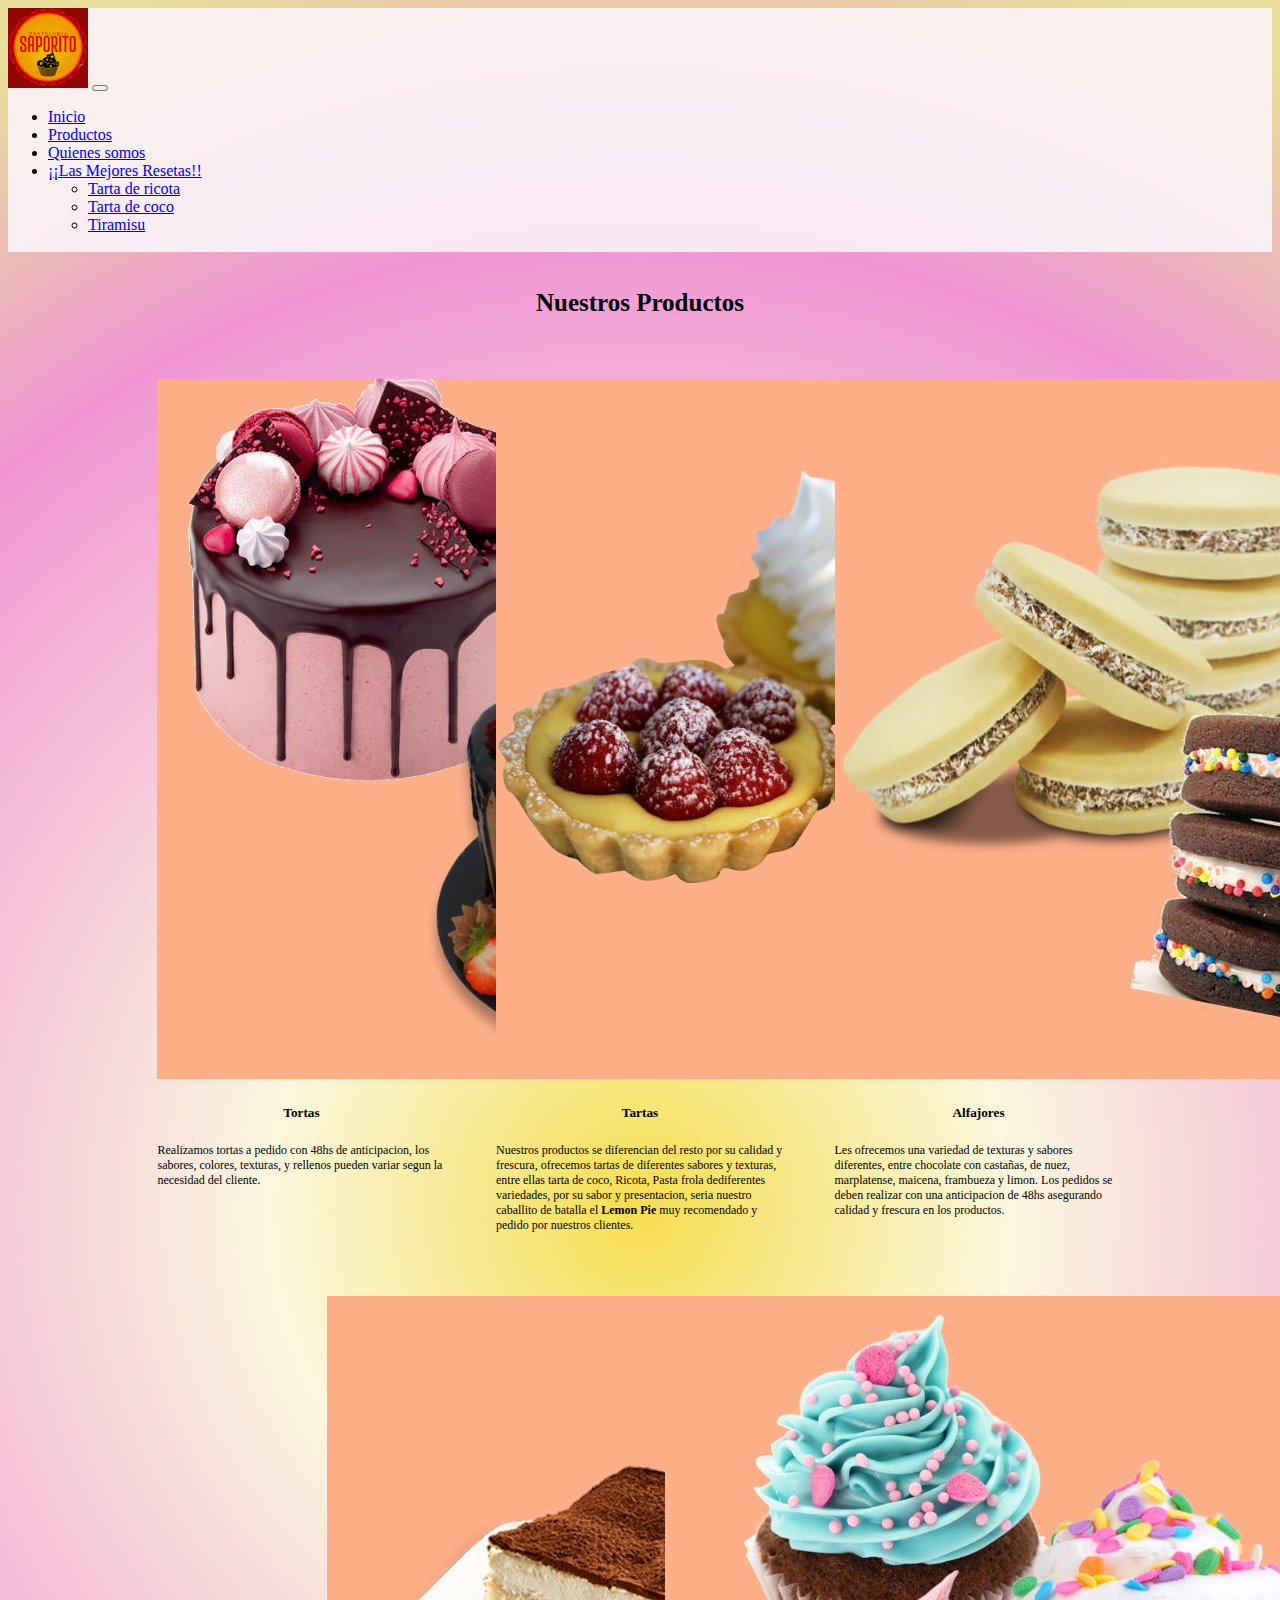
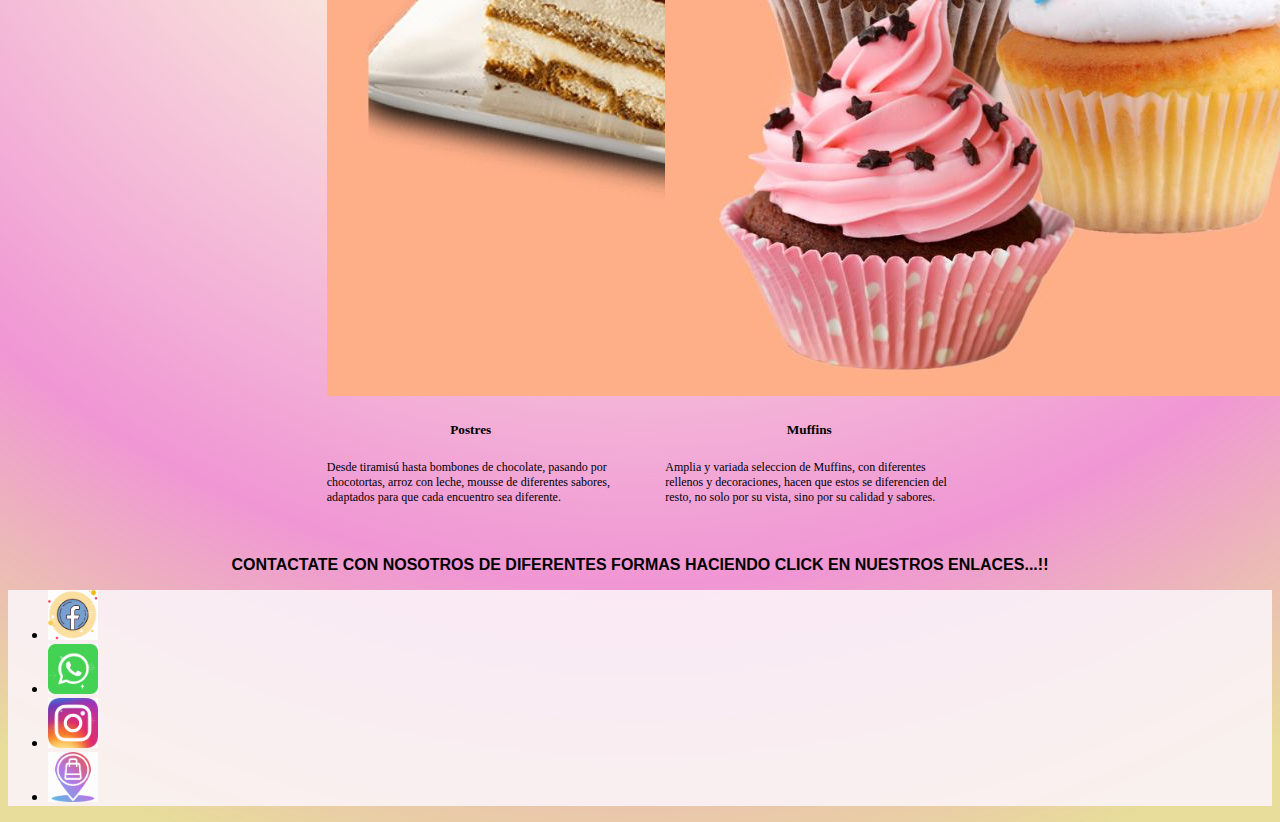
==== productos.html @ baec7a94 "Subiendo proyecto" ====
<!DOCTYPE html>
<html lang="es">
<head>
    <meta charset="UTF-8">
    <meta http-equiv="X-UA-Compatible" content="IE=edge">
    <meta name="viewport" content="width=device-width, initial-scale=1.0">
    <title>Productos Saporito</title>
    <link rel="stylesheet" href="saporito.css">
    <link href="https://cdn.jsdelivr.net/npm/bootstrap@5.2.2/dist/css/bootstrap.min.css" rel="stylesheet" integrity="sha384-Zenh87qX5JnK2Jl0vWa8Ck2rdkQ2Bzep5IDxbcnCeuOxjzrPF/et3URy9Bv1WTRi" crossorigin="anonymous">
</head>
<body class="fondo1">
    <nav class="navbar navbar-expand-lg bg-light">
        <div class="container-fluid fondo2">
          <a class="navbar-brand" href="./quienes-somos.html"><img src="./Imagenes/logo.png" alt="logo-saporito" width="80px"></a>
          <button class="navbar-toggler" type="button" data-bs-toggle="collapse" data-bs-target="#navbarNavDropdown" aria-controls="navbarNavDropdown" aria-expanded="false" aria-label="Toggle navigation">
            <span class="navbar-toggler-icon"></span>
          </button>
          <div class="collapse navbar-collapse" id="navbarNavDropdown">
            <ul class="navbar-nav">
              <li class="nav-item">
                <a class="nav-link active" aria-current="page" href="./index.html">Inicio</a>
              </li>
              <li class="nav-item">
                <a class="nav-link" href="./productos.html">Productos</a>
              </li>
              <li class="nav-item">
                <a class="nav-link" href="./quienes-somos.html">Quienes somos</a>
              </li>
              <li class="nav-item dropdown">
                <a class="nav-link dropdown-toggle" href="#" role="button" data-bs-toggle="dropdown" aria-expanded="false">
                  ¡¡Las Mejores Resetas!!
                </a>
                <ul class="dropdown-menu">
                  <li><a class="dropdown-item" href="https://www.youtube.com/watch?v=YoXm4l1gQPw">Tarta de ricota</a></li>
                  <li><a class="dropdown-item" href="https://www.youtube.com/watch?v=hHQ-EJJkmUw">Tarta de coco</a></li>
                  <li><a class="dropdown-item" href="https://www.youtube.com/watch?v=WC6WPofXFNs">Tiramisu</a></li>
                </ul><br>
              </li>
            </ul>
          </div>
        </div>
      </nav>
      
<h1 class="pasteleria">Nuestros Productos</h1>
      <div  class="caja1"> 
        <div class="card" style="width: 18rem; margin: 2%;">
          <img src="./Imagenes/tortas nvo.jpg" class="card-img-top" alt="Tortas">
          <div class="card-body">
            <h5 class="card-title">Tortas</h5>
            <p class="card-text">Realizamos tortas a pedido con 48hs de anticipacion, los sabores, colores, texturas, y rellenos pueden variar segun la necesidad del cliente.</p>
          </div>
        </div>
        <div class="card" style="width: 18rem; margin: 2%">
          <img src="./Imagenes/Nueva carpeta/tartas foto.jpg" class="card-img-top" alt="...">
          <div class="card-body">
            <h5 class="card-title">Tartas</h5>
            <p class="card-text">Nuestros productos se diferencian del resto por su calidad y frescura, ofrecemos tartas de diferentes sabores y texturas, entre ellas tarta de coco, Ricota, Pasta frola dediferentes variedades, por su sabor y presentacion, seria nuestro caballito de batalla el <strong>Lemon Pie</strong> muy recomendado y pedido por nuestros clientes.</p>
          </div>
        </div>
        <div class="card" style="width: 18rem; margin: 2%">
          <img src="./Imagenes/Nueva carpeta/alfajores nvo.jpg" class="card-img-top" alt="...">
          <div class="card-body">
            <h5 class="card-title">Alfajores</h5>
            <p class="card-text">Les ofrecemos una variedad de texturas y sabores diferentes, entre chocolate con castañas, de nuez, marplatense, maicena, frambueza y limon. Los pedidos se deben realizar con una anticipacion de 48hs asegurando calidad y frescura en los productos.</p>
          </div>
        </div>
        <div class="card" style="width: 18rem;margin: 2% ">
          <img src="./Imagenes/Nueva carpeta/tiramisu foto.jpg" class="card-img-top" alt="...">
          <div class="card-body">
            <h5 class="card-title">Postres</h5>
            <p class="card-text">Desde tiramisú hasta bombones de chocolate, pasando por chocotortas, arroz con leche, mousse de diferentes sabores, adaptados para que cada encuentro sea diferente.</p>
          </div>
        </div>
        <div class="card" style="width: 18rem;margin: 2% ">
          <img src="./Imagenes/Nueva carpeta/mufins nvo.jpg" class="card-img-top" alt="...">
          <div class="card-body">
            <h5 class="card-title">Muffins</h5>
            <p class="card-text">Amplia y variada seleccion de Muffins, con diferentes rellenos y decoraciones, hacen que estos se diferencien del resto, no solo por su vista, sino por su calidad y sabores.</p>
          </div>
        </div>
      </div>
      <h2 class="contacto"> CONTACTATE CON NOSOTROS DE DIFERENTES FORMAS HACIENDO CLICK EN NUESTROS ENLACES...!!</h2>
    <footer class="fondo2">
      <ul class="nav justify-content-center border 40px ">
        <li class="nav-item">
          <a class="nav-link active" aria-current="page" href="https://www.facebook.com/mariana.colgenio"><img src="./Imagenes/logo faceboock.gif" alt="faceboock" width="50px"></a>
        </li>
        <li class="nav-item">
          <a class="nav-link" href="https://wa.me/542995712949"><img src="./Imagenes/logo wathsap.gif" alt="wathsap" width="50px"></a>
        </li>
        <li class="nav-item">
          <a class="nav-link" href="https://instagram.com/saporito_pasteleria_neuquen?igshid=YmMyMTA2M2Y="><img src="./Imagenes/instagram definitivo.gif" alt="instagram" width="50px"></a>
        </li>
        <li class="nav-item">
          <a class="nav-link" href="https://www.google.com.ar/maps/dir/Gabriel+Forquera+1240,+Neuqu%C3%A9n/''/@-38.9830625,-68.0773382,19z/data=!4m13!4m12!1m5!1m1!1s0x960a326a19fb0d59:0xf597ed16cbb7a676!2m2!1d-68.0768442!2d-38.9830916!1m5!1m1!1s0x960a326a19fb0d59:0xf597ed16cbb7a676!2m2!1d-68.0768442!2d-38.9830916"><img src="./Imagenes/logo ubicacion.gif" alt="ubicacion" width="50px"></a>
        </li>
      </ul>
    </footer>
    
    <script src="https://cdn.jsdelivr.net/npm/@popperjs/core@2.11.6/dist/umd/popper.min.js" integrity="sha384-oBqDVmMz9ATKxIep9tiCxS/Z9fNfEXiDAYTujMAeBAsjFuCZSmKbSSUnQlmh/jp3" crossorigin="anonymous"></script>
    <script src="https://cdn.jsdelivr.net/npm/bootstrap@5.2.2/dist/js/bootstrap.min.js" integrity="sha384-IDwe1+LCz02ROU9k972gdyvl+AESN10+x7tBKgc9I5HFtuNz0wWnPclzo6p9vxnk" crossorigin="anonymous"></script>
</body>
</html>
---- saporito.css ----
.pasteleria{
    text-align: center;
    font-family: 'Alfa Slab One', cursiva;
    font-size: 25px;
    padding: 20px;
}
.color1{ 
    background-color: linear-gradient(326deg, rgba(36,3,0,1) 19%, rgba(227,16,151,0.8883928571428571) 39%, rgba(230,237,147,0.9248074229691877) 69%);;
}
.caja1{ 
    display: flex;
    flex-wrap: wrap;
    justify-content: center;
}
.fondo2{
    background: rgba(250, 244, 248, 0.888)
}
.fondo1{
    background: radial-gradient(circle, rgba(246,222,78,1) 0%, rgba(240,224,131,0.2665441176470589) 27%, rgba(240,150,212,1) 71%, rgba(227,214,134,0.8379726890756303) 95%);
}
.contacto{
    font-size: medium;
    text-align: center;
    font-family: Verdana, Geneva, Tahoma, sans-serif;
}

/* Claase Card-text */
.card-text{
    font-size: 12px;
}
.card-title{
    text-align: center;
}


@media (min-width: 800px){
    .pasteleria{
display: flex;
flex-wrap: wrap;
justify-content: center;
    }
}
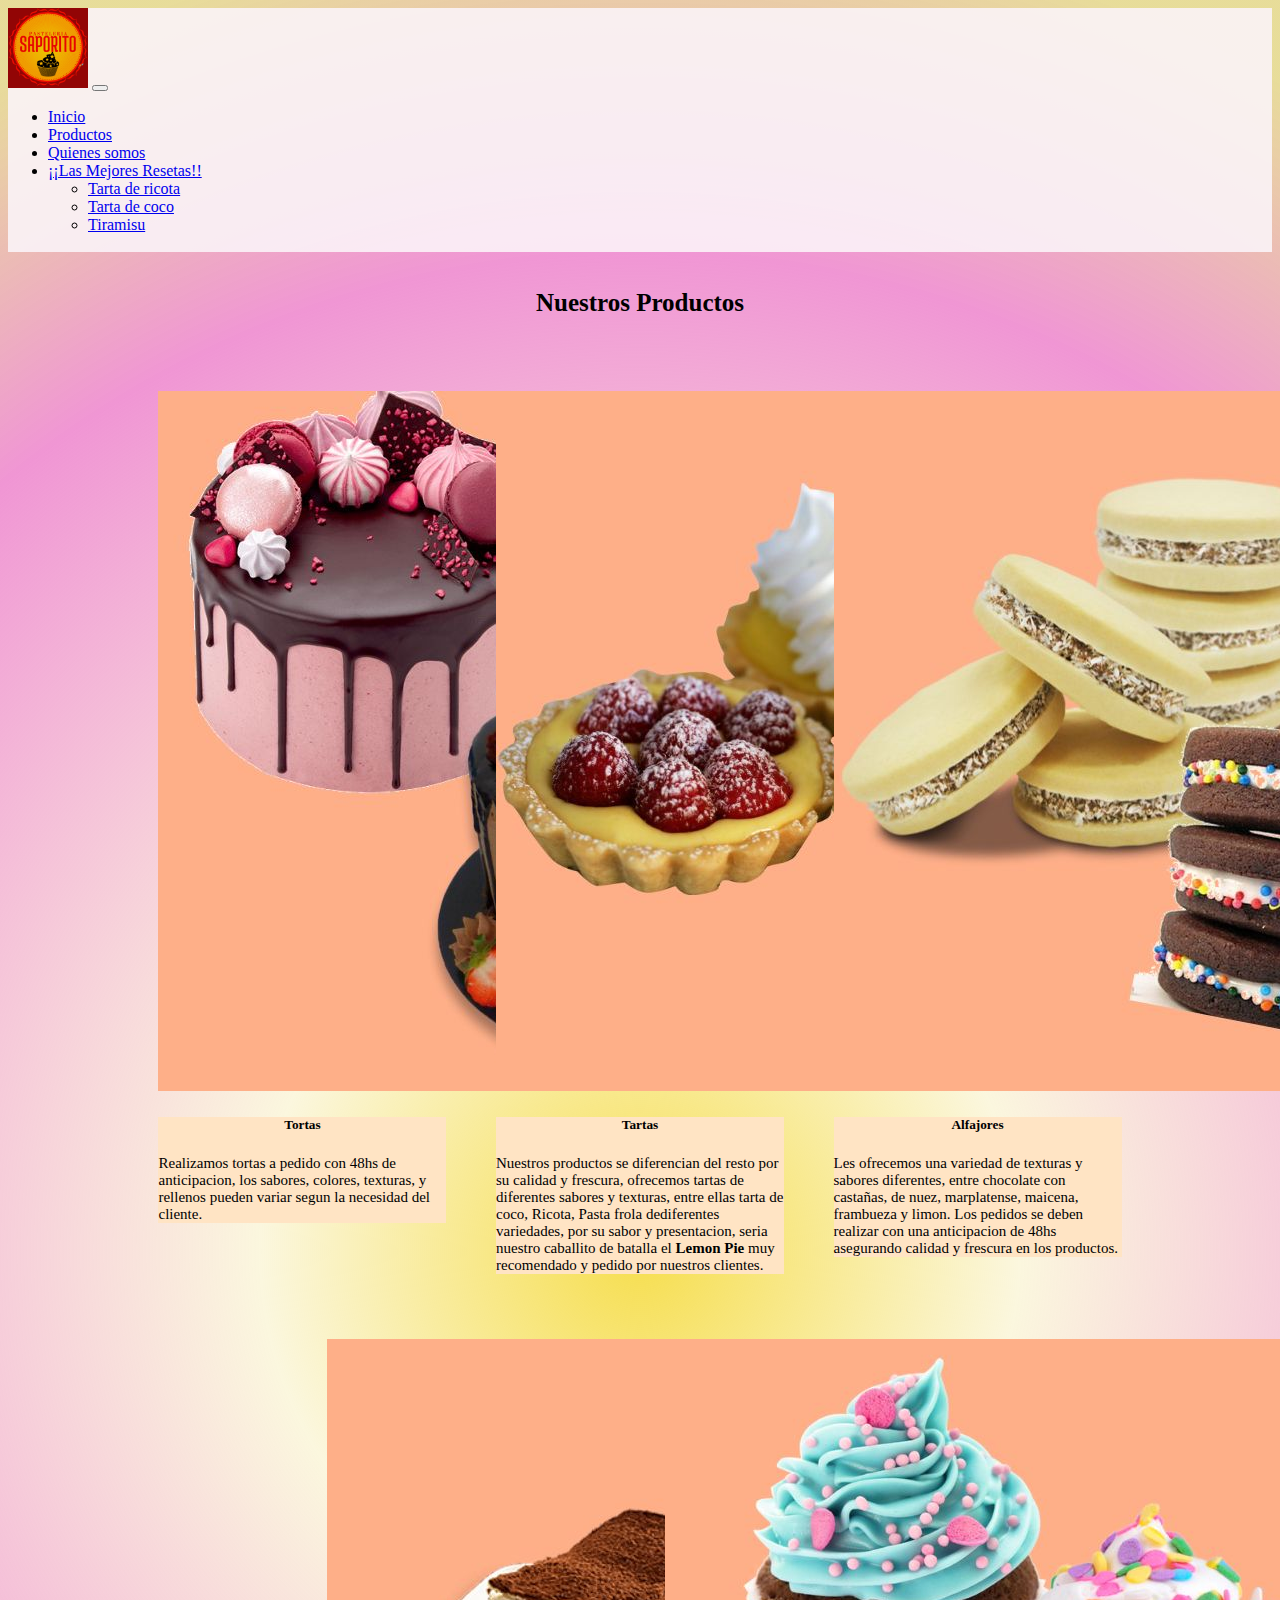
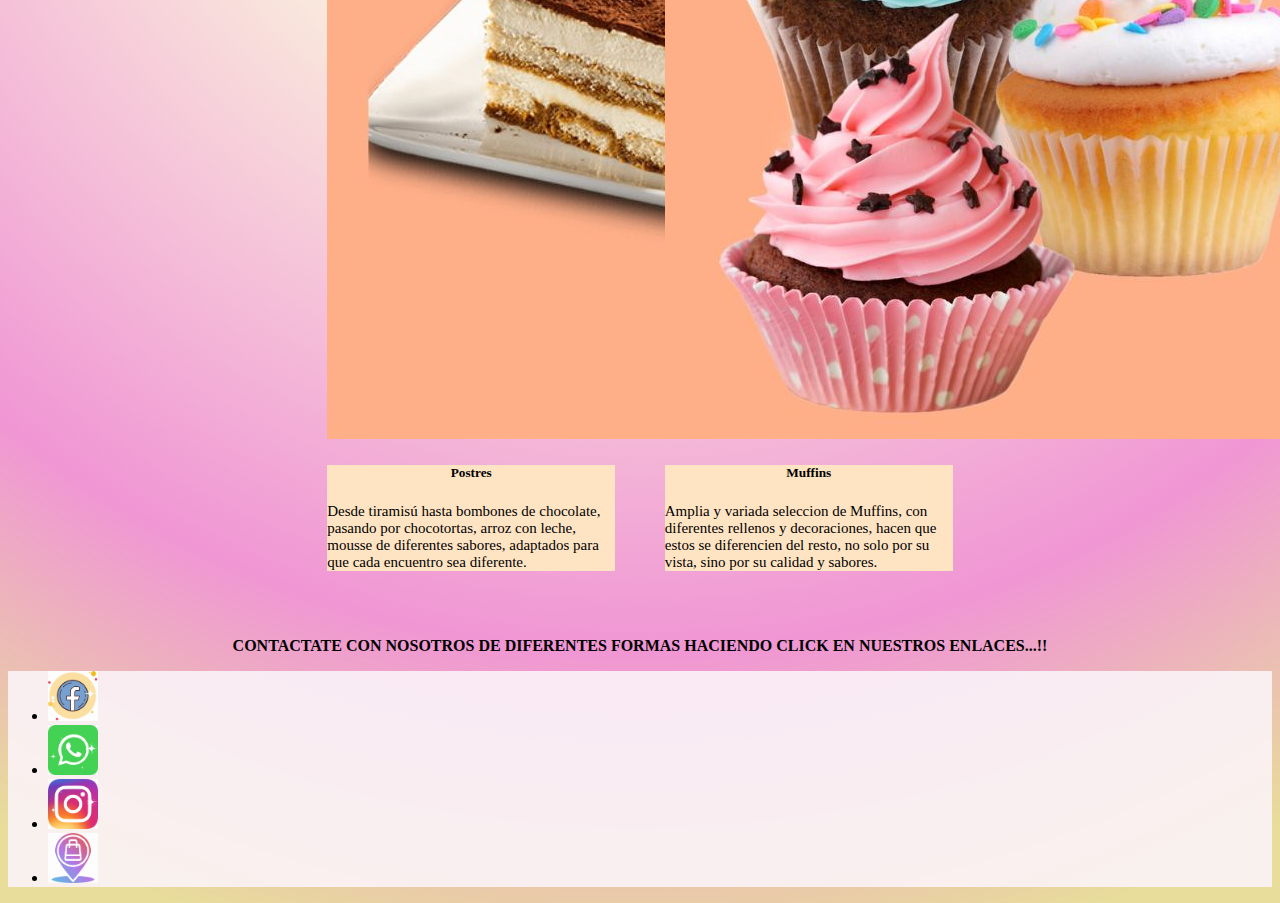
==== commit a0e6713f: "cambio" ====
--- a/productos.html
+++ b/productos.html
@@ -27,9 +27,7 @@
                 <a class="nav-link" href="./quienes-somos.html">Quienes somos</a>
               </li>
               <li class="nav-item dropdown">
-                <a class="nav-link dropdown-toggle" href="#" role="button" data-bs-toggle="dropdown" aria-expanded="false">
-                  ¡¡Las Mejores Resetas!!
-                </a>
+                <a class="nav-link dropdown-toggle" href="#" role="button" data-bs-toggle="dropdown" aria-expanded="false">¡¡Las Mejores Resetas!!</a>
                 <ul class="dropdown-menu">
                   <li><a class="dropdown-item" href="https://www.youtube.com/watch?v=YoXm4l1gQPw">Tarta de ricota</a></li>
                   <li><a class="dropdown-item" href="https://www.youtube.com/watch?v=hHQ-EJJkmUw">Tarta de coco</a></li>
@@ -40,8 +38,7 @@
           </div>
         </div>
       </nav>
-      
-<h1 class="pasteleria">Nuestros Productos</h1>
+      <h1 class="pasteleria">Nuestros Productos</h1>
       <div  class="caja1"> 
         <div class="card" style="width: 18rem; margin: 2%;">
           <img src="./Imagenes/tortas nvo.jpg" class="card-img-top" alt="Tortas">
@@ -96,7 +93,6 @@
         </li>
       </ul>
     </footer>
-    
     <script src="https://cdn.jsdelivr.net/npm/@popperjs/core@2.11.6/dist/umd/popper.min.js" integrity="sha384-oBqDVmMz9ATKxIep9tiCxS/Z9fNfEXiDAYTujMAeBAsjFuCZSmKbSSUnQlmh/jp3" crossorigin="anonymous"></script>
     <script src="https://cdn.jsdelivr.net/npm/bootstrap@5.2.2/dist/js/bootstrap.min.js" integrity="sha384-IDwe1+LCz02ROU9k972gdyvl+AESN10+x7tBKgc9I5HFtuNz0wWnPclzo6p9vxnk" crossorigin="anonymous"></script>
 </body>
--- a/saporito.css
+++ b/saporito.css
@@ -11,6 +11,7 @@
     display: flex;
     flex-wrap: wrap;
     justify-content: center;
+    padding: 1%;
 }
 .fondo2{
     background: rgba(250, 244, 248, 0.888)
@@ -21,22 +22,20 @@
 .contacto{
     font-size: medium;
     text-align: center;
-    font-family: Verdana, Geneva, Tahoma, sans-serif;
+    font-family: 'Alfa Slab One', cursiva;
 }
 
 /* Claase Card-text */
 .card-text{
-    font-size: 12px;
+    font-size: 15px;
 }
 .card-title{
     text-align: center;
 }
-
-
-@media (min-width: 800px){
-    .pasteleria{
-display: flex;
-flex-wrap: wrap;
-justify-content: center;
-    }
+.carousel{
+    margin: 1%;
+    padding: 10%;
+}
+.card-body{
+    background-color: bisque;
 }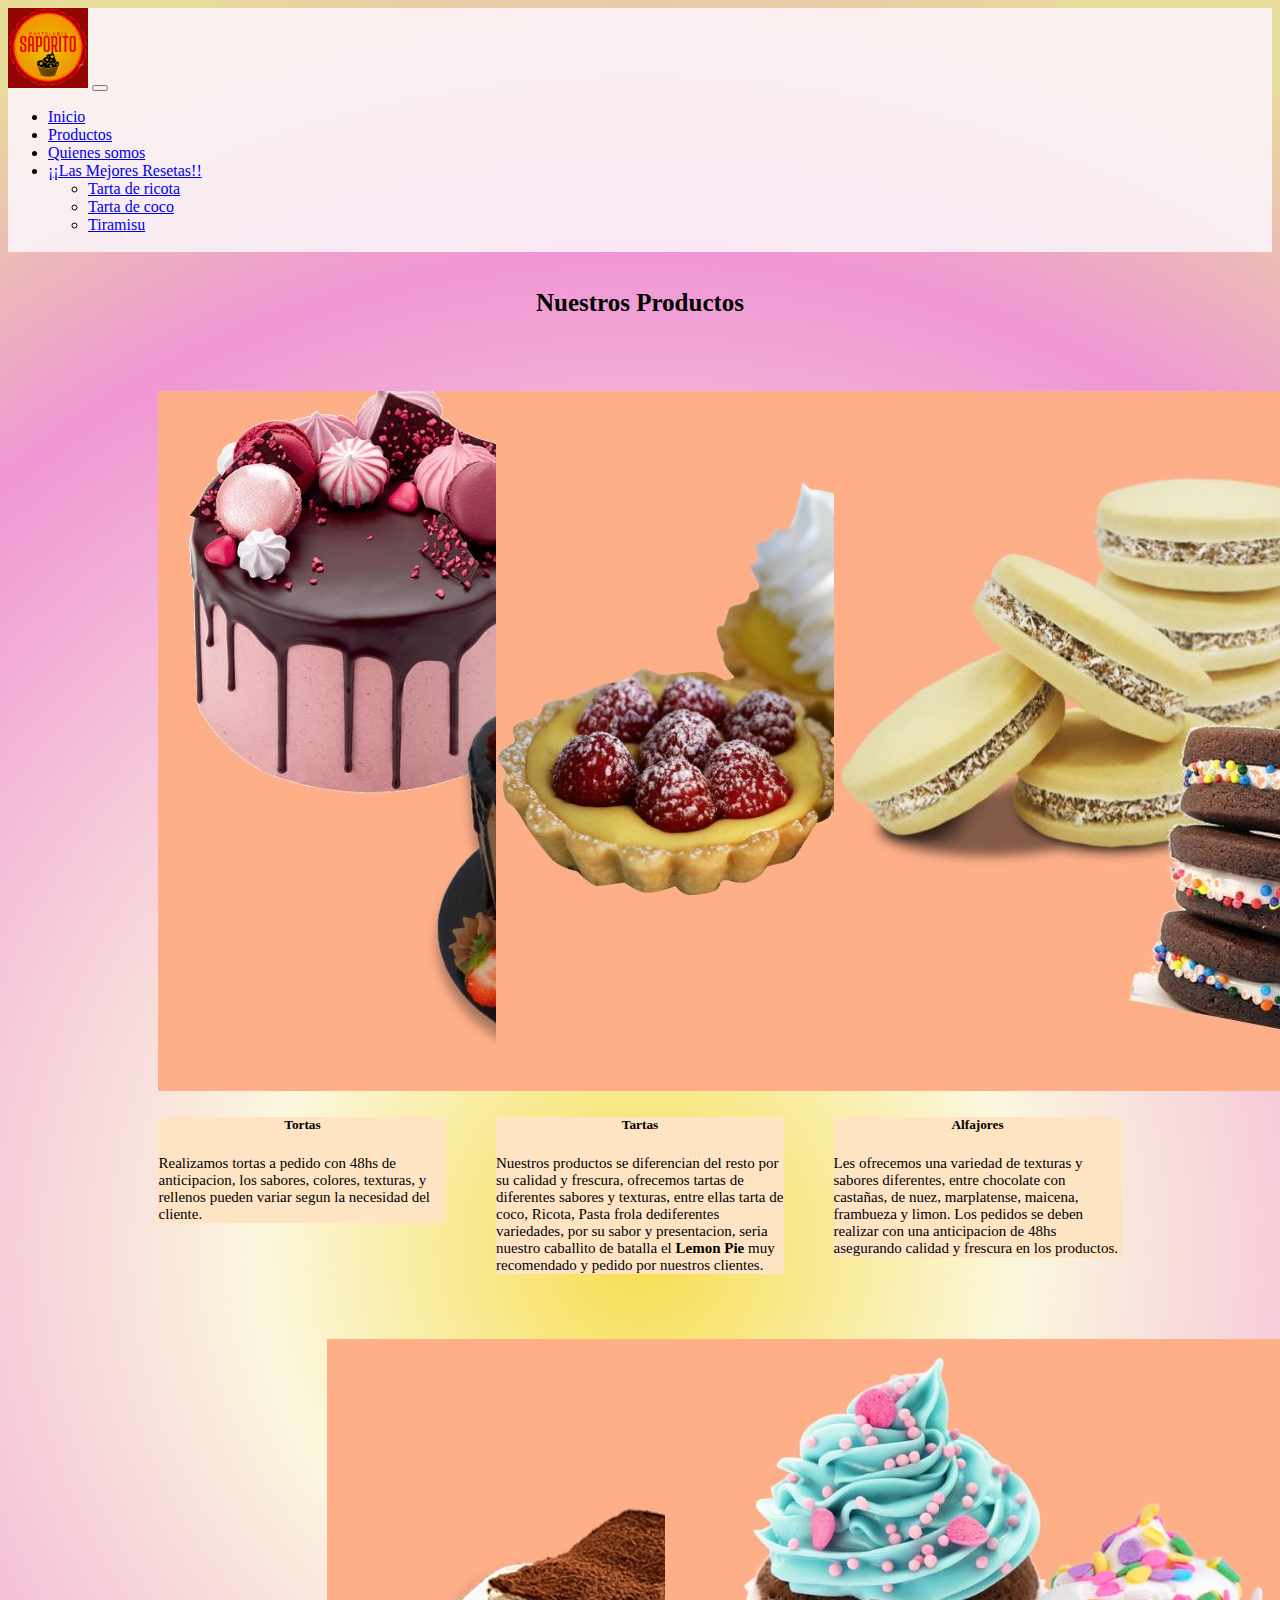
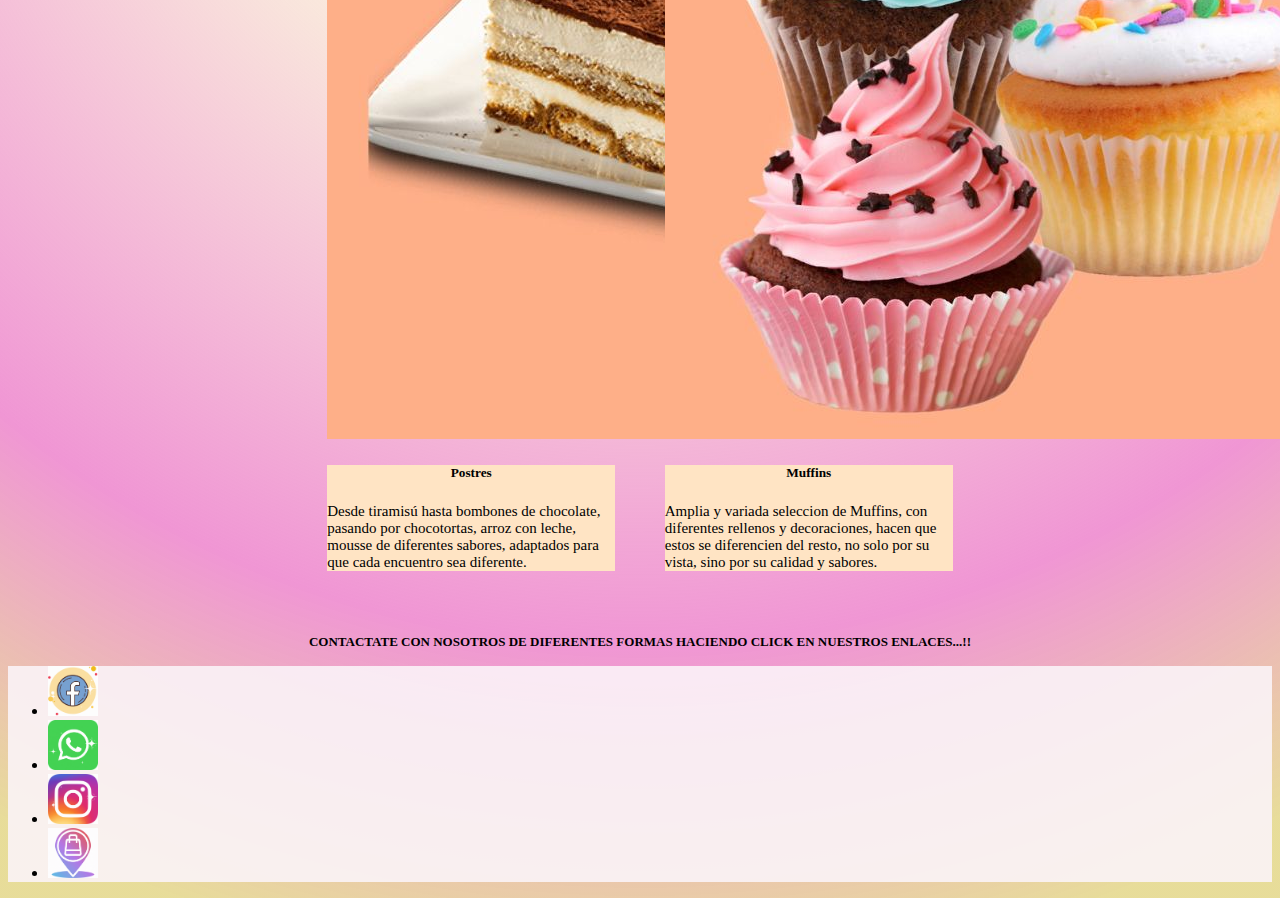
==== commit fede905c: "cambios7" ====
--- a/productos.html
+++ b/productos.html
@@ -1,99 +1,123 @@
 <!DOCTYPE html>
 <html lang="es">
+
 <head>
-    <meta charset="UTF-8">
-    <meta http-equiv="X-UA-Compatible" content="IE=edge">
-    <meta name="viewport" content="width=device-width, initial-scale=1.0">
-    <title>Productos Saporito</title>
-    <link rel="stylesheet" href="saporito.css">
-    <link href="https://cdn.jsdelivr.net/npm/bootstrap@5.2.2/dist/css/bootstrap.min.css" rel="stylesheet" integrity="sha384-Zenh87qX5JnK2Jl0vWa8Ck2rdkQ2Bzep5IDxbcnCeuOxjzrPF/et3URy9Bv1WTRi" crossorigin="anonymous">
+  <meta charset="UTF-8">
+  <meta http-equiv="X-UA-Compatible" content="IE=edge">
+  <meta name="viewport" content="width=device-width, initial-scale=1.0">
+  <title>Productos Saporito</title>
+  <link rel="stylesheet" href="saporito.css">
+  <link href="https://cdn.jsdelivr.net/npm/bootstrap@5.2.2/dist/css/bootstrap.min.css" rel="stylesheet"
+    integrity="sha384-Zenh87qX5JnK2Jl0vWa8Ck2rdkQ2Bzep5IDxbcnCeuOxjzrPF/et3URy9Bv1WTRi" crossorigin="anonymous">
 </head>
+
 <body class="fondo1">
-    <nav class="navbar navbar-expand-lg bg-light">
-        <div class="container-fluid fondo2">
-          <a class="navbar-brand" href="./quienes-somos.html"><img src="./Imagenes/logo.png" alt="logo-saporito" width="80px"></a>
-          <button class="navbar-toggler" type="button" data-bs-toggle="collapse" data-bs-target="#navbarNavDropdown" aria-controls="navbarNavDropdown" aria-expanded="false" aria-label="Toggle navigation">
-            <span class="navbar-toggler-icon"></span>
-          </button>
-          <div class="collapse navbar-collapse" id="navbarNavDropdown">
-            <ul class="navbar-nav">
-              <li class="nav-item">
-                <a class="nav-link active" aria-current="page" href="./index.html">Inicio</a>
-              </li>
-              <li class="nav-item">
-                <a class="nav-link" href="./productos.html">Productos</a>
-              </li>
-              <li class="nav-item">
-                <a class="nav-link" href="./quienes-somos.html">Quienes somos</a>
-              </li>
-              <li class="nav-item dropdown">
-                <a class="nav-link dropdown-toggle" href="#" role="button" data-bs-toggle="dropdown" aria-expanded="false">¡¡Las Mejores Resetas!!</a>
-                <ul class="dropdown-menu">
-                  <li><a class="dropdown-item" href="https://www.youtube.com/watch?v=YoXm4l1gQPw">Tarta de ricota</a></li>
-                  <li><a class="dropdown-item" href="https://www.youtube.com/watch?v=hHQ-EJJkmUw">Tarta de coco</a></li>
-                  <li><a class="dropdown-item" href="https://www.youtube.com/watch?v=WC6WPofXFNs">Tiramisu</a></li>
-                </ul><br>
-              </li>
-            </ul>
-          </div>
-        </div>
-      </nav>
-      <h1 class="pasteleria">Nuestros Productos</h1>
-      <div  class="caja1"> 
-        <div class="card" style="width: 18rem; margin: 2%;">
-          <img src="./Imagenes/tortas nvo.jpg" class="card-img-top" alt="Tortas">
-          <div class="card-body">
-            <h5 class="card-title">Tortas</h5>
-            <p class="card-text">Realizamos tortas a pedido con 48hs de anticipacion, los sabores, colores, texturas, y rellenos pueden variar segun la necesidad del cliente.</p>
-          </div>
-        </div>
-        <div class="card" style="width: 18rem; margin: 2%">
-          <img src="./Imagenes/Nueva carpeta/tartas foto.jpg" class="card-img-top" alt="...">
-          <div class="card-body">
-            <h5 class="card-title">Tartas</h5>
-            <p class="card-text">Nuestros productos se diferencian del resto por su calidad y frescura, ofrecemos tartas de diferentes sabores y texturas, entre ellas tarta de coco, Ricota, Pasta frola dediferentes variedades, por su sabor y presentacion, seria nuestro caballito de batalla el <strong>Lemon Pie</strong> muy recomendado y pedido por nuestros clientes.</p>
-          </div>
-        </div>
-        <div class="card" style="width: 18rem; margin: 2%">
-          <img src="./Imagenes/Nueva carpeta/alfajores nvo.jpg" class="card-img-top" alt="...">
-          <div class="card-body">
-            <h5 class="card-title">Alfajores</h5>
-            <p class="card-text">Les ofrecemos una variedad de texturas y sabores diferentes, entre chocolate con castañas, de nuez, marplatense, maicena, frambueza y limon. Los pedidos se deben realizar con una anticipacion de 48hs asegurando calidad y frescura en los productos.</p>
-          </div>
-        </div>
-        <div class="card" style="width: 18rem;margin: 2% ">
-          <img src="./Imagenes/Nueva carpeta/tiramisu foto.jpg" class="card-img-top" alt="...">
-          <div class="card-body">
-            <h5 class="card-title">Postres</h5>
-            <p class="card-text">Desde tiramisú hasta bombones de chocolate, pasando por chocotortas, arroz con leche, mousse de diferentes sabores, adaptados para que cada encuentro sea diferente.</p>
-          </div>
-        </div>
-        <div class="card" style="width: 18rem;margin: 2% ">
-          <img src="./Imagenes/Nueva carpeta/mufins nvo.jpg" class="card-img-top" alt="...">
-          <div class="card-body">
-            <h5 class="card-title">Muffins</h5>
-            <p class="card-text">Amplia y variada seleccion de Muffins, con diferentes rellenos y decoraciones, hacen que estos se diferencien del resto, no solo por su vista, sino por su calidad y sabores.</p>
-          </div>
-        </div>
+  <nav class="navbar navbar-expand-lg bg-light">
+    <div class="container-fluid fondo2">
+      <a class="navbar-brand" href="./quienes-somos.html"><img src="./Imagenes/logo.png" alt="logo-saporito"
+          width="80px"></a>
+      <button class="navbar-toggler" type="button" data-bs-toggle="collapse" data-bs-target="#navbarNavDropdown"
+        aria-controls="navbarNavDropdown" aria-expanded="false" aria-label="Toggle navigation">
+        <span class="navbar-toggler-icon"></span>
+      </button>
+      <div class="collapse navbar-collapse" id="navbarNavDropdown">
+        <ul class="navbar-nav">
+          <li class="nav-item">
+            <a class="nav-link active" aria-current="page" href="./index.html">Inicio</a>
+          </li>
+          <li class="nav-item">
+            <a class="nav-link" href="./productos.html">Productos</a>
+          </li>
+          <li class="nav-item">
+            <a class="nav-link" href="./quienes-somos.html">Quienes somos</a>
+          </li>
+          <li class="nav-item dropdown">
+            <a class="nav-link dropdown-toggle" href="#" role="button" data-bs-toggle="dropdown"
+              aria-expanded="false">¡¡Las Mejores Resetas!!</a>
+            <ul class="dropdown-menu">
+              <li><a class="dropdown-item" href="https://www.youtube.com/watch?v=YoXm4l1gQPw">Tarta de ricota</a></li>
+              <li><a class="dropdown-item" href="https://www.youtube.com/watch?v=hHQ-EJJkmUw">Tarta de coco</a></li>
+              <li><a class="dropdown-item" href="https://www.youtube.com/watch?v=WC6WPofXFNs">Tiramisu</a></li>
+            </ul><br>
+          </li>
+        </ul>
       </div>
-      <h2 class="contacto"> CONTACTATE CON NOSOTROS DE DIFERENTES FORMAS HACIENDO CLICK EN NUESTROS ENLACES...!!</h2>
-    <footer class="fondo2">
-      <ul class="nav justify-content-center border 40px ">
-        <li class="nav-item">
-          <a class="nav-link active" aria-current="page" href="https://www.facebook.com/mariana.colgenio"><img src="./Imagenes/logo faceboock.gif" alt="faceboock" width="50px"></a>
-        </li>
-        <li class="nav-item">
-          <a class="nav-link" href="https://wa.me/542995712949"><img src="./Imagenes/logo wathsap.gif" alt="wathsap" width="50px"></a>
-        </li>
-        <li class="nav-item">
-          <a class="nav-link" href="https://instagram.com/saporito_pasteleria_neuquen?igshid=YmMyMTA2M2Y="><img src="./Imagenes/instagram definitivo.gif" alt="instagram" width="50px"></a>
-        </li>
-        <li class="nav-item">
-          <a class="nav-link" href="https://www.google.com.ar/maps/dir/Gabriel+Forquera+1240,+Neuqu%C3%A9n/''/@-38.9830625,-68.0773382,19z/data=!4m13!4m12!1m5!1m1!1s0x960a326a19fb0d59:0xf597ed16cbb7a676!2m2!1d-68.0768442!2d-38.9830916!1m5!1m1!1s0x960a326a19fb0d59:0xf597ed16cbb7a676!2m2!1d-68.0768442!2d-38.9830916"><img src="./Imagenes/logo ubicacion.gif" alt="ubicacion" width="50px"></a>
-        </li>
-      </ul>
-    </footer>
-    <script src="https://cdn.jsdelivr.net/npm/@popperjs/core@2.11.6/dist/umd/popper.min.js" integrity="sha384-oBqDVmMz9ATKxIep9tiCxS/Z9fNfEXiDAYTujMAeBAsjFuCZSmKbSSUnQlmh/jp3" crossorigin="anonymous"></script>
-    <script src="https://cdn.jsdelivr.net/npm/bootstrap@5.2.2/dist/js/bootstrap.min.js" integrity="sha384-IDwe1+LCz02ROU9k972gdyvl+AESN10+x7tBKgc9I5HFtuNz0wWnPclzo6p9vxnk" crossorigin="anonymous"></script>
+    </div>
+  </nav>
+  <h1 class="pasteleria">Nuestros Productos</h1>
+  <div class="caja1">
+    <div class="card" style="width: 18rem; margin: 2%;">
+      <img src="./Imagenes/tortas nvo.jpg" class="card-img-top" alt="Tortas">
+      <div class="card-body">
+        <h5 class="card-title">Tortas</h5>
+        <p class="card-text">Realizamos tortas a pedido con 48hs de anticipacion, los sabores, colores, texturas, y
+          rellenos pueden variar segun la necesidad del cliente.</p>
+      </div>
+    </div>
+    <div class="card" style="width: 18rem; margin: 2%">
+      <img src="./Imagenes/Nueva carpeta/tartas foto.jpg" class="card-img-top" alt="...">
+      <div class="card-body">
+        <h5 class="card-title">Tartas</h5>
+        <p class="card-text">Nuestros productos se diferencian del resto por su calidad y frescura, ofrecemos tartas de
+          diferentes sabores y texturas, entre ellas tarta de coco, Ricota, Pasta frola dediferentes variedades, por su
+          sabor y presentacion, seria nuestro caballito de batalla el <strong>Lemon Pie</strong> muy recomendado y
+          pedido por nuestros clientes.</p>
+      </div>
+    </div>
+    <div class="card" style="width: 18rem; margin: 2%">
+      <img src="./Imagenes/Nueva carpeta/alfajores nvo.jpg" class="card-img-top" alt="...">
+      <div class="card-body">
+        <h5 class="card-title">Alfajores</h5>
+        <p class="card-text">Les ofrecemos una variedad de texturas y sabores diferentes, entre chocolate con castañas,
+          de nuez, marplatense, maicena, frambueza y limon. Los pedidos se deben realizar con una anticipacion de 48hs
+          asegurando calidad y frescura en los productos.</p>
+      </div>
+    </div>
+    <div class="card" style="width: 18rem;margin: 2% ">
+      <img src="./Imagenes/Nueva carpeta/tiramisu foto.jpg" class="card-img-top" alt="...">
+      <div class="card-body">
+        <h5 class="card-title">Postres</h5>
+        <p class="card-text">Desde tiramisú hasta bombones de chocolate, pasando por chocotortas, arroz con leche,
+          mousse de diferentes sabores, adaptados para que cada encuentro sea diferente.</p>
+      </div>
+    </div>
+    <div class="card" style="width: 18rem;margin: 2% ">
+      <img src="./Imagenes/Nueva carpeta/mufins nvo.jpg" class="card-img-top" alt="...">
+      <div class="card-body">
+        <h5 class="card-title">Muffins</h5>
+        <p class="card-text">Amplia y variada seleccion de Muffins, con diferentes rellenos y decoraciones, hacen que
+          estos se diferencien del resto, no solo por su vista, sino por su calidad y sabores.</p>
+      </div>
+    </div>
+  </div>
+  <h2 class="contacto"> CONTACTATE CON NOSOTROS DE DIFERENTES FORMAS HACIENDO CLICK EN NUESTROS ENLACES...!!</h2>
+  <footer class="fondo2">
+    <ul class="nav justify-content-center border 40px ">
+      <li class="nav-item">
+        <a class="nav-link active" aria-current="page" href="https://www.facebook.com/mariana.colgenio"><img
+            src="./Imagenes/logo faceboock.gif" alt="faceboock" width="50px"></a>
+      </li>
+      <li class="nav-item">
+        <a class="nav-link" href="https://wa.me/542995712949"><img src="./Imagenes/logo wathsap.gif" alt="wathsap"
+            width="50px"></a>
+      </li>
+      <li class="nav-item">
+        <a class="nav-link" href="https://instagram.com/saporito_pasteleria_neuquen?igshid=YmMyMTA2M2Y="><img
+            src="./Imagenes/instagram definitivo.gif" alt="instagram" width="50px"></a>
+      </li>
+      <li class="nav-item">
+        <a class="nav-link"
+          href="https://www.google.com.ar/maps/dir/Gabriel+Forquera+1240,+Neuqu%C3%A9n/''/@-38.9830625,-68.0773382,19z/data=!4m13!4m12!1m5!1m1!1s0x960a326a19fb0d59:0xf597ed16cbb7a676!2m2!1d-68.0768442!2d-38.9830916!1m5!1m1!1s0x960a326a19fb0d59:0xf597ed16cbb7a676!2m2!1d-68.0768442!2d-38.9830916"><img
+            src="./Imagenes/logo ubicacion.gif" alt="ubicacion" width="50px"></a>
+      </li>
+    </ul>
+  </footer>
+  <script src="https://cdn.jsdelivr.net/npm/@popperjs/core@2.11.6/dist/umd/popper.min.js"
+    integrity="sha384-oBqDVmMz9ATKxIep9tiCxS/Z9fNfEXiDAYTujMAeBAsjFuCZSmKbSSUnQlmh/jp3"
+    crossorigin="anonymous"></script>
+  <script src="https://cdn.jsdelivr.net/npm/bootstrap@5.2.2/dist/js/bootstrap.min.js"
+    integrity="sha384-IDwe1+LCz02ROU9k972gdyvl+AESN10+x7tBKgc9I5HFtuNz0wWnPclzo6p9vxnk"
+    crossorigin="anonymous"></script>
 </body>
+
 </html>--- a/saporito.css
+++ b/saporito.css
@@ -1,41 +1,52 @@
-.pasteleria{
+.pasteleria {
     text-align: center;
     font-family: 'Alfa Slab One', cursiva;
     font-size: 25px;
     padding: 20px;
 }
-.color1{ 
-    background-color: linear-gradient(326deg, rgba(36,3,0,1) 19%, rgba(227,16,151,0.8883928571428571) 39%, rgba(230,237,147,0.9248074229691877) 69%);;
+
+.color1 {
+    background-color: linear-gradient(326deg, rgba(36, 3, 0, 1) 19%, rgba(227, 16, 151, 0.8883928571428571) 39%, rgba(230, 237, 147, 0.9248074229691877) 69%);
+    ;
 }
-.caja1{ 
+
+.caja1 {
     display: flex;
     flex-wrap: wrap;
     justify-content: center;
     padding: 1%;
 }
-.fondo2{
+
+.fondo2 {
     background: rgba(250, 244, 248, 0.888)
 }
-.fondo1{
-    background: radial-gradient(circle, rgba(246,222,78,1) 0%, rgba(240,224,131,0.2665441176470589) 27%, rgba(240,150,212,1) 71%, rgba(227,214,134,0.8379726890756303) 95%);
+
+.fondo1 {
+    background: radial-gradient(circle, rgba(246, 222, 78, 1) 0%, rgba(240, 224, 131, 0.2665441176470589) 27%, rgba(240, 150, 212, 1) 71%, rgba(227, 214, 134, 0.8379726890756303) 95%);
 }
-.contacto{
-    font-size: medium;
+
+.contacto {
+    font-size: small;
     text-align: center;
     font-family: 'Alfa Slab One', cursiva;
 }
 
-/* Claase Card-text */
-.card-text{
+.card-text {
     font-size: 15px;
 }
-.card-title{
+
+.card-title {
     text-align: center;
 }
-.carousel{
+
+.carousel {
     margin: 1%;
     padding: 10%;
+    width: 100%;
 }
-.card-body{
+
+.card-body {
     background-color: bisque;
-}+}
+
+@media (max-width: 375px) {}